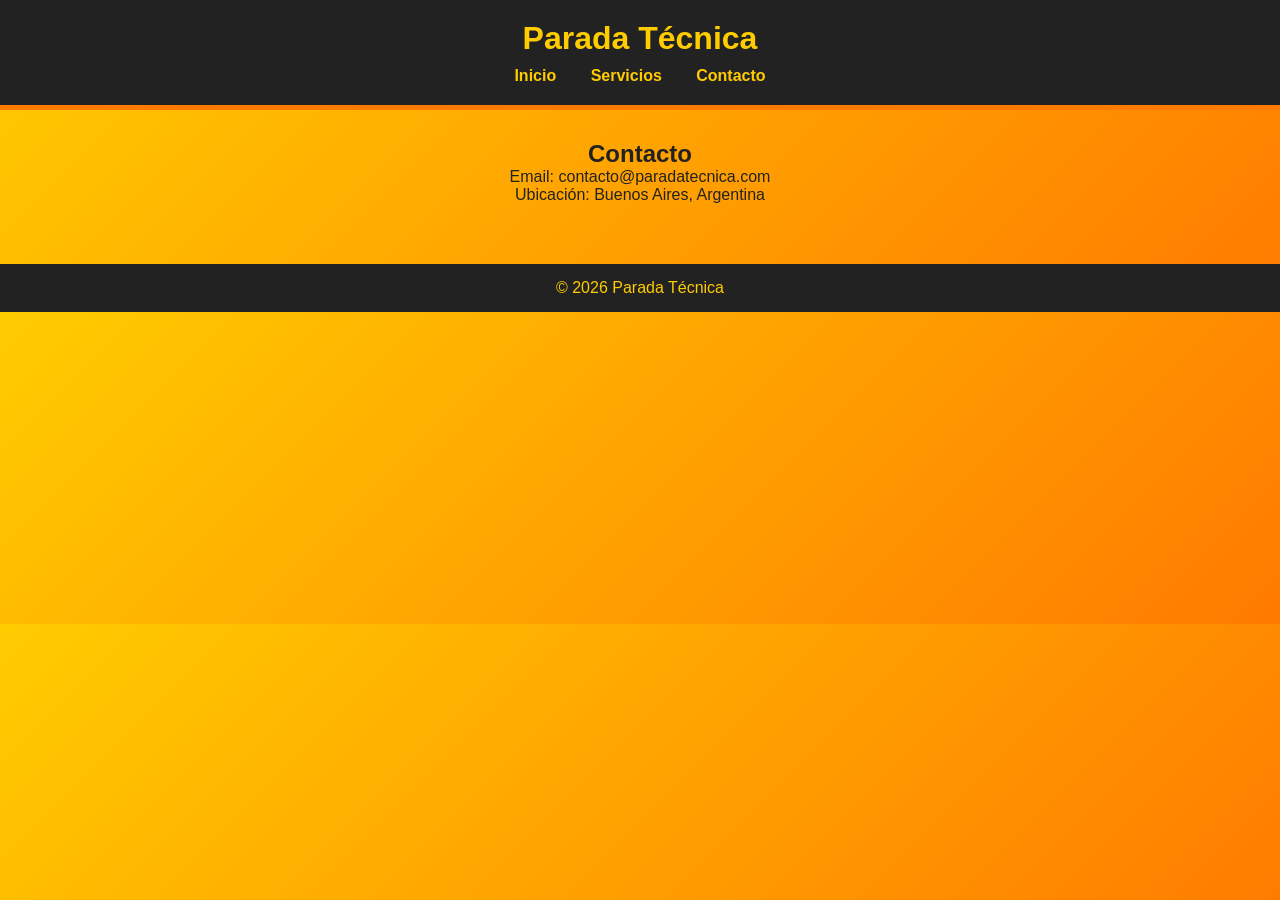
==== contacto.html @ bd417571 "Rename Contacto.html to contacto.html" ====
<!DOCTYPE html>
<html lang="es">
<head>
    <meta charset="UTF-8">
    <meta name="viewport" content="width=device-width, initial-scale=1.0">
    <title>Parada Técnica - Contacto</title>
    <link rel="stylesheet" href="styles.css">
</head>
<body>

<header>
    <h1>Parada Técnica</h1>
    <nav>
        <ul>
            <li><a href="index.html">Inicio</a></li>
            <li><a href="servicios.html">Servicios</a></li>
            <li><a href="contacto.html">Contacto</a></li>
        </ul>
    </nav>
</header>

<main>
    <h2>Contacto</h2>
    <p>Email: contacto@paradatecnica.com</p>
    
    <p>Ubicación: Buenos Aires, Argentina</p>
</main>

<footer>
    <p>© 2026 Parada Técnica</p>
</footer>

</body>
</html>
---- styles.css ----
/* Reset */
* {
    margin: 0;
    padding: 0;
    box-sizing: border-box;
}

/* Fondo estilo Metrobus */
body {
    font-family: Arial, sans-serif;
    background: linear-gradient(135deg, #ffcc00, #ff7a00);
    color: #222;
}

/* Header */
header {
    background-color: #222;
    color: #ffcc00;
    text-align: center;
    padding: 20px;
    border-bottom: 5px solid #ff7a00;
}

/* Navegación */
nav ul {
    list-style: none;
    margin-top: 10px;
}

nav ul li {
    display: inline;
    margin: 0 15px;
}

nav ul li a {
    color: #ffcc00;
    text-decoration: none;
    font-weight: bold;
}

nav ul li a:hover {
    color: #ffffff;
}

/* Contenido */
main {
    padding: 30px;
    text-align: center;
}

/* Línea tipo vía ferroviaria */
.linea {
    width: 80%;
    height: 6px;
    background: repeating-linear-gradient(
        to right,
        #222,
        #222 20px,
        #ffcc00 20px,
        #ffcc00 40px
    );
    margin: 20px auto;
}

/* Tarjetas de servicios */
.card {
    background-color: white;
    margin: 15px auto;
    padding: 15px;
    width: 250px;
    border-left: 6px solid #ff7a00;
    box-shadow: 2px 4px 10px rgba(0,0,0,0.2);
}

/* Footer */
footer {
    background-color: #222;
    color: #ffcc00;
    text-align: center;
    padding: 15px;
    margin-top: 30px;
}
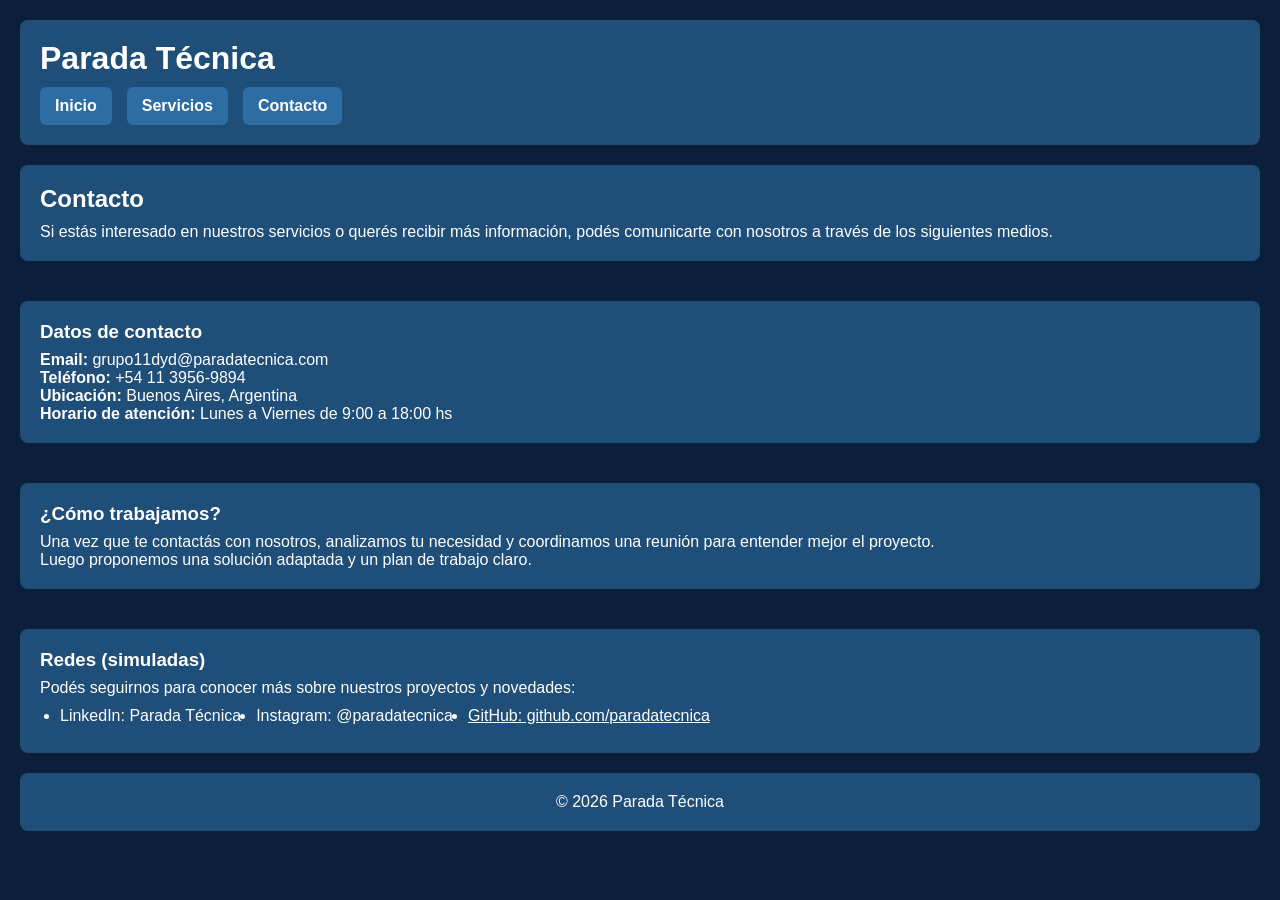
==== commit 3ca35413: "agregandole mas info a cada archivo, tocando pocas lineas del css" ====
--- a/contacto.html
+++ b/contacto.html
@@ -20,10 +20,38 @@
 </header>
 
 <main>
-    <h2>Contacto</h2>
-    <p>Email: contacto@paradatecnica.com</p>
-    
-    <p>Ubicación: Buenos Aires, Argentina</p>
+    <section>
+        <h2>Contacto</h2>
+        <p>Si estás interesado en nuestros servicios o querés recibir más información, podés comunicarte con nosotros a través de los siguientes medios.</p>
+    </section>
+
+    <section>
+        <h3>Datos de contacto</h3>
+        <p><strong>Email:</strong> grupo11dyd@paradatecnica.com</p>
+        <p><strong>Teléfono:</strong> +54 11 3956-9894</p>
+        <p><strong>Ubicación:</strong> Buenos Aires, Argentina</p>
+        <p><strong>Horario de atención:</strong> Lunes a Viernes de 9:00 a 18:00 hs</p>
+    </section>
+
+    <section>
+        <h3>¿Cómo trabajamos?</h3>
+        <p>Una vez que te contactás con nosotros, analizamos tu necesidad y coordinamos una reunión para entender mejor el proyecto.</p>
+        <p>Luego proponemos una solución adaptada y un plan de trabajo claro.</p>
+    </section>
+
+    <section>
+        <h3>Redes (simuladas)</h3>
+        <p>Podés seguirnos para conocer más sobre nuestros proyectos y novedades:</p>
+        <ul>
+            <li>LinkedIn: Parada Técnica</li>
+            <li>Instagram: @paradatecnica</li>
+           <li>
+    <a href="https://github.com/CanestrariFranco/entrega-grupal.git" class="link-contacto">
+        GitHub: github.com/paradatecnica
+    </a>
+</li>
+        </ul>
+    </section>
 </main>
 
 <footer>
--- a/styles.css
+++ b/styles.css
@@ -5,78 +5,183 @@
     box-sizing: border-box;
 }
 
-/* Fondo estilo Metrobus */
+/* MAIN */
+main {
+    display: flex;
+    flex-direction: column;
+    gap: 20px;
+}
+
+/* SECCIONES */
+section {
+    background-color: #1f4e79;
+    padding: 15px;
+    border-radius: 8px;
+}
+
+/* SUBTITULOS */
+h3 {
+    margin-bottom: 8px;
+}
+
+
+/* Fondo general */
 body {
     font-family: Arial, sans-serif;
-    background: linear-gradient(135deg, #ffcc00, #ff7a00);
-    color: #222;
+    background-color: #0b1f3a; /* azul oscuro */
+    color: #ffffff;
+    padding: 20px;
 }
 
-/* Header */
-header {
-    background-color: #222;
-    color: #ffcc00;
-    text-align: center;
+/* Bloques principales */
+header, section, footer {
+    background-color: #1f4e79; /* azul más claro */
     padding: 20px;
-    border-bottom: 5px solid #ff7a00;
+    margin-bottom: 20px;
+    border-radius: 8px;
 }
 
-/* Navegación */
-nav ul {
+/* Títulos */
+h1, h2 {
+    margin-bottom: 10px;
+}
+
+/* NAV tipo solapas */
+ul {
     list-style: none;
+    display: flex;
+    gap: 15px;
     margin-top: 10px;
 }
 
-nav ul li {
-    display: inline;
-    margin: 0 15px;
+/* Botones del menú */
+li a {
+    display: block;
+    background-color: #2e6da4;
+    padding: 10px 15px;
+    border-radius: 6px;
+    color: white !important; /* evita violeta */
+    text-decoration: none;
+    font-weight: bold;
+    transition: 0.3s;
 }
 
-nav ul li a {
-    color: #ffcc00;
-    text-decoration: none;
-    font-weight: bold;
+/* Hover */
+li a:hover {
+    background-color: #64ffda;
+    color: #0b1f3a !important;
 }
 
-nav ul li a:hover {
-    color: #ffffff;
-}
-
-/* Contenido */
-main {
-    padding: 30px;
-    text-align: center;
-}
-
-/* Línea tipo vía ferroviaria */
-.linea {
-    width: 80%;
-    height: 6px;
-    background: repeating-linear-gradient(
-        to right,
-        #222,
-        #222 20px,
-        #ffcc00 20px,
-        #ffcc00 40px
-    );
-    margin: 20px auto;
-}
-
-/* Tarjetas de servicios */
-.card {
-    background-color: white;
-    margin: 15px auto;
-    padding: 15px;
-    width: 250px;
-    border-left: 6px solid #ff7a00;
-    box-shadow: 2px 4px 10px rgba(0,0,0,0.2);
+/* Evitar links violetas globalmente */
+a:visited {
+    color: white !important;
 }
 
 /* Footer */
 footer {
-    background-color: #222;
-    color: #ffcc00;
     text-align: center;
-    padding: 15px;
-    margin-top: 30px;
 }
+/* Reset */
+* {
+    margin: 0;
+    padding: 0;
+    box-sizing: border-box;
+}
+
+/* Fondo general */
+body {
+    font-family: Arial, sans-serif;
+    background-color: #0b1f3a; /* azul oscuro */
+    color: #ffffff;
+    padding: 20px;
+}
+
+/* Bloques principales */
+header, section, footer {
+    background-color: #1f4e79; /* azul más claro */
+    padding: 20px;
+    margin-bottom: 20px;
+    border-radius: 8px;
+}
+
+/* Títulos */
+h1, h2 {
+    margin-bottom: 10px;
+}
+
+/* ========================= */
+/* NAV (MENÚ HORIZONTAL) */
+/* ========================= */
+nav ul {
+    list-style: none;
+    display: flex;
+    gap: 15px;
+    margin-top: 10px;
+}
+
+/* Botones del menú */
+nav li a {
+    display: block;
+    background-color: #2e6da4;
+    padding: 10px 15px;
+    border-radius: 6px;
+    color: white !important;
+    text-decoration: none;
+    font-weight: bold;
+    transition: 0.3s;
+}
+
+/* Hover menú */
+nav li a:hover {
+    background-color: #64ffda;
+    color: #0b1f3a !important;
+}
+
+/* ========================= */
+/* LISTAS EN CONTENIDO */
+/* ========================= */
+section ul {
+    list-style: disc;
+    padding-left: 20px;
+    margin-top: 10px;
+}
+
+/* Items uno debajo del otro */
+section li {
+    margin-bottom: 8px;
+}
+
+/* ========================= */
+/* LINKS (NO VIOLETA) */
+/* ========================= */
+a {
+    color: white !important;
+    text-decoration: none;
+}
+
+a:visited {
+    color: white !important;
+}
+
+a:hover {
+    color: #64ffda !important;
+}
+
+a:active {
+    color: white !important;
+}
+
+/* Footer */
+footer {
+    text-align: center;
+}
+
+
+/* Links dentro del contenido (no menú) */
+.link-contacto {
+    background-color: transparent;
+    padding: 0;
+    font-weight: normal;
+    text-decoration: underline;
+}
+
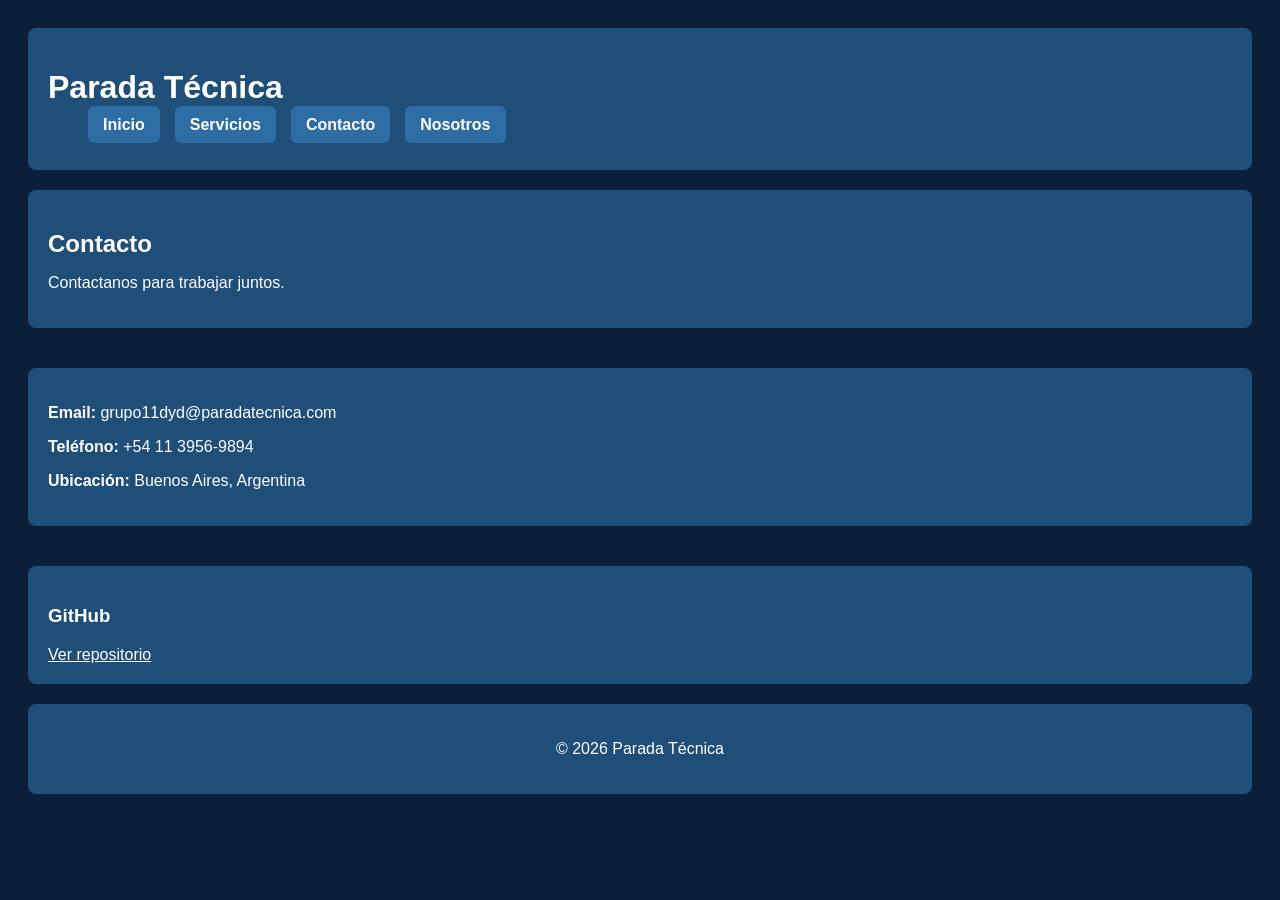
==== commit 86d7926e: "sumando contenido al html, agregando displays e imagenes, faltan links de 2 integrantes e imagenes p" ====
--- a/contacto.html
+++ b/contacto.html
@@ -15,6 +15,7 @@
             <li><a href="index.html">Inicio</a></li>
             <li><a href="servicios.html">Servicios</a></li>
             <li><a href="contacto.html">Contacto</a></li>
+            <li><a href="index.html#nosotros">Nosotros</a></li>
         </ul>
     </nav>
 </header>
@@ -22,35 +23,20 @@
 <main>
     <section>
         <h2>Contacto</h2>
-        <p>Si estás interesado en nuestros servicios o querés recibir más información, podés comunicarte con nosotros a través de los siguientes medios.</p>
+        <p>Contactanos para trabajar juntos.</p>
     </section>
 
     <section>
-        <h3>Datos de contacto</h3>
         <p><strong>Email:</strong> grupo11dyd@paradatecnica.com</p>
         <p><strong>Teléfono:</strong> +54 11 3956-9894</p>
         <p><strong>Ubicación:</strong> Buenos Aires, Argentina</p>
-        <p><strong>Horario de atención:</strong> Lunes a Viernes de 9:00 a 18:00 hs</p>
     </section>
 
     <section>
-        <h3>¿Cómo trabajamos?</h3>
-        <p>Una vez que te contactás con nosotros, analizamos tu necesidad y coordinamos una reunión para entender mejor el proyecto.</p>
-        <p>Luego proponemos una solución adaptada y un plan de trabajo claro.</p>
-    </section>
-
-    <section>
-        <h3>Redes (simuladas)</h3>
-        <p>Podés seguirnos para conocer más sobre nuestros proyectos y novedades:</p>
-        <ul>
-            <li>LinkedIn: Parada Técnica</li>
-            <li>Instagram: @paradatecnica</li>
-           <li>
-    <a href="https://github.com/CanestrariFranco/entrega-grupal.git" class="link-contacto">
-        GitHub: github.com/paradatecnica
-    </a>
-</li>
-        </ul>
+        <h3>GitHub</h3>
+        <a href="https://github.com/CanestrariFranco/entrega-grupal.git" class="link-contacto">
+            Ver repositorio
+        </a>
     </section>
 </main>
 
@@ -59,4 +45,4 @@
 </footer>
 
 </body>
-</html>
+</html>
--- a/styles.css
+++ b/styles.css
@@ -1,117 +1,31 @@
-/* Reset */
-* {
-    margin: 0;
-    padding: 0;
-    box-sizing: border-box;
+
+
+body {
+    font-family: Arial, sans-serif;
+    background-color: #0b1f3a;
+    color: white;
+    padding: 20px;
 }
 
-/* MAIN */
+header, section, footer {
+    background-color: #1f4e79;
+    padding: 20px;
+    margin-bottom: 20px;
+    border-radius: 8px;
+}
+
+
 main {
     display: flex;
     flex-direction: column;
     gap: 20px;
 }
 
-/* SECCIONES */
-section {
-    background-color: #1f4e79;
-    padding: 15px;
-    border-radius: 8px;
-}
 
-/* SUBTITULOS */
-h3 {
-    margin-bottom: 8px;
-}
+h1, h2 {
+    margin-bottom: 10px;}
 
 
-/* Fondo general */
-body {
-    font-family: Arial, sans-serif;
-    background-color: #0b1f3a; /* azul oscuro */
-    color: #ffffff;
-    padding: 20px;
-}
-
-/* Bloques principales */
-header, section, footer {
-    background-color: #1f4e79; /* azul más claro */
-    padding: 20px;
-    margin-bottom: 20px;
-    border-radius: 8px;
-}
-
-/* Títulos */
-h1, h2 {
-    margin-bottom: 10px;
-}
-
-/* NAV tipo solapas */
-ul {
-    list-style: none;
-    display: flex;
-    gap: 15px;
-    margin-top: 10px;
-}
-
-/* Botones del menú */
-li a {
-    display: block;
-    background-color: #2e6da4;
-    padding: 10px 15px;
-    border-radius: 6px;
-    color: white !important; /* evita violeta */
-    text-decoration: none;
-    font-weight: bold;
-    transition: 0.3s;
-}
-
-/* Hover */
-li a:hover {
-    background-color: #64ffda;
-    color: #0b1f3a !important;
-}
-
-/* Evitar links violetas globalmente */
-a:visited {
-    color: white !important;
-}
-
-/* Footer */
-footer {
-    text-align: center;
-}
-/* Reset */
-* {
-    margin: 0;
-    padding: 0;
-    box-sizing: border-box;
-}
-
-/* Fondo general */
-body {
-    font-family: Arial, sans-serif;
-    background-color: #0b1f3a; /* azul oscuro */
-    color: #ffffff;
-    padding: 20px;
-}
-
-/* Bloques principales */
-header, section, footer {
-    background-color: #1f4e79; /* azul más claro */
-    padding: 20px;
-    margin-bottom: 20px;
-    border-radius: 8px;
-}
-
-/* Títulos */
-h1, h2 {
-    margin-bottom: 10px;
-}
-
-/* ========================= */
-/* NAV (MENÚ HORIZONTAL) */
-/* ========================= */
 nav ul {
     list-style: none;
     display: flex;
@@ -119,69 +33,83 @@
     margin-top: 10px;
 }
 
-/* Botones del menú */
-nav li a {
-    display: block;
+nav a {
     background-color: #2e6da4;
     padding: 10px 15px;
     border-radius: 6px;
-    color: white !important;
     text-decoration: none;
+    color: white;
     font-weight: bold;
-    transition: 0.3s;
+    list-style: none;
 }
 
-/* Hover menú */
-nav li a:hover {
+nav a:hover {
     background-color: #64ffda;
-    color: #0b1f3a !important;
+    color: #0b1f3a;
 }
 
-/* ========================= */
-/* LISTAS EN CONTENIDO */
-/* ========================= */
+
+
+
 section ul {
-    list-style: disc;
     padding-left: 20px;
-    margin-top: 10px;
 }
 
-/* Items uno debajo del otro */
-section li {
-    margin-bottom: 8px;
+.equipo {
+    display: flex;
+    flex-wrap: wrap;
+    gap: 15px;
+    margin-top: 15px;
+    justify-content: space-between;
 }
 
-/* ========================= */
-/* LINKS (NO VIOLETA) */
-/* ========================= */
-a {
-    color: white !important;
-    text-decoration: none;
+.miembro {
+    background-color: #2e6da4;
+    padding: 15px;
+    border-radius: 8px;
+    width: 180px;
+    text-align: center;
 }
 
-a:visited {
-    color: white !important;
+.miembro img {
+    width: 100%;
+    border-radius: 6px;
+    margin-bottom: 10px;
 }
 
-a:hover {
-    color: #64ffda !important;
+.miembro a {
+    display: inline-block;
+    margin-top: 5px;
+    padding: 6px 10px;
+    background-color: #64ffda;
+    color: #0b1f3a;
+    border-radius: 5px;
 }
 
-a:active {
-    color: white !important;
-}
 
-/* Footer */
 footer {
     text-align: center;
 }
 
+.link-contacto{
+    color: white;
+    font: bold;
+   
 
-/* Links dentro del contenido (no menú) */
-.link-contacto {
-    background-color: transparent;
-    padding: 0;
-    font-weight: normal;
-    text-decoration: underline;
 }
 
+@media (max-width: 600px) {
+    nav ul {
+        flex-direction: column;
+        align-items: center;
+    }
+
+    .equipo {
+        justify-content: center;
+    }
+
+    .miembro {
+        width: 100%;
+        max-width: 250px;
+    }
+}
